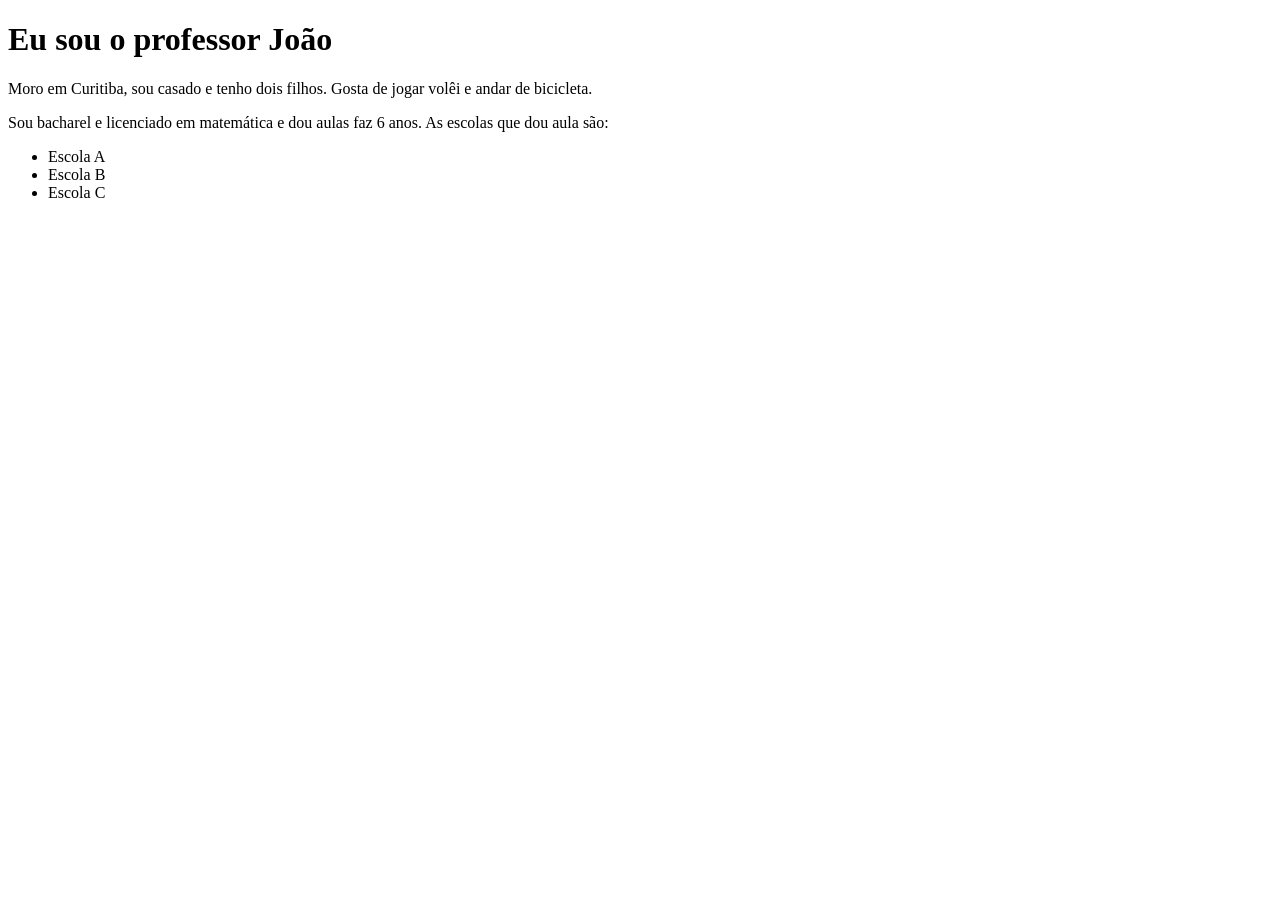
==== index.html @ a84d7fe9 "r4 feita" ====
<!DOCTYPE html>
<html lang="en">
<head>
    <meta charset="UTF-8">
    <meta name="viewport" content="width=device-width, initial-scale=1.0">
    <title>Site Criativo</title>
</head>
  <body>
	<h1>Eu sou o professor João</h1>
	<p>Moro em Curitiba, sou casado e tenho dois filhos. Gosta de jogar volêi e andar de bicicleta.</p>
<p>Sou bacharel e licenciado em matemática e dou aulas faz 6 anos. As escolas que dou aula são:</p>
<ul>
  <li>Escola A</li>
  <li>Escola B</li>
  <li>Escola C</li>
</ul>    
  </body>
</html>

</html>

</html>
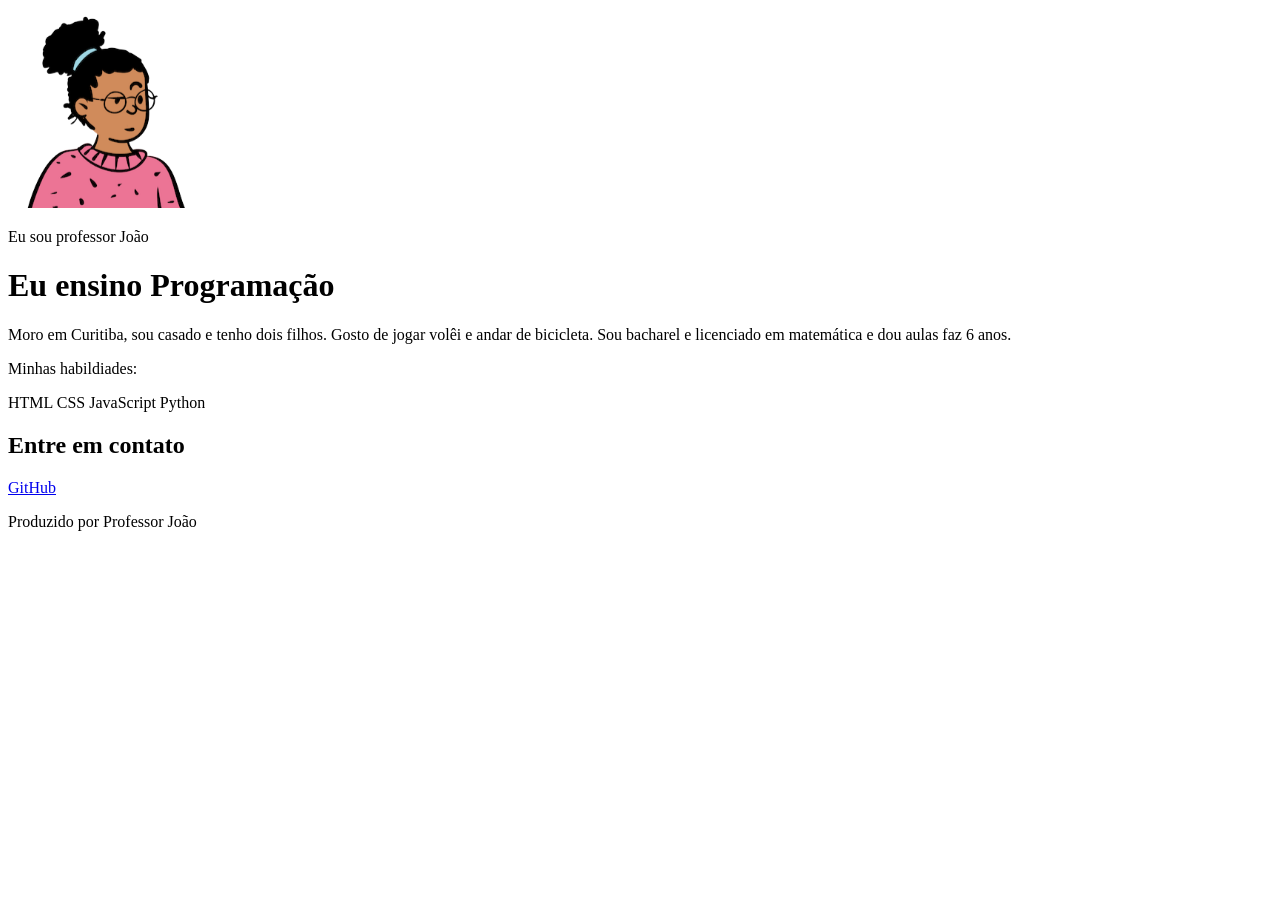
==== commit d4f0275d: "exemplo e estudos" ====
--- a/index.html
+++ b/index.html
@@ -1,22 +1,38 @@
 <!DOCTYPE html>
 <html lang="en">
+
 <head>
-    <meta charset="UTF-8">
-    <meta name="viewport" content="width=device-width, initial-scale=1.0">
-    <title>Site Criativo</title>
+  <meta charset="UTF-8">
+  <meta name="viewport" content="width=device-width, initial-scale=1.0">
+  <title>Site Criativo</title>
+  <!-- <link rel="stylesheet" href="style.css"> -->
 </head>
-  <body>
-	<h1>Eu sou o professor João</h1>
-	<p>Moro em Curitiba, sou casado e tenho dois filhos. Gosta de jogar volêi e andar de bicicleta.</p>
-<p>Sou bacharel e licenciado em matemática e dou aulas faz 6 anos. As escolas que dou aula são:</p>
-<ul>
-  <li>Escola A</li>
-  <li>Escola B</li>
-  <li>Escola C</li>
-</ul>    
-  </body>
-</html>
 
-</html>
+<body>
+  <header>
+    <!-- <img src="https://avatars.githubusercontent.com/u/40380133?s=400&u=35edf5d1d2e8e14ef1b1f5af05a180eca8903b68&v=4"> -->
+    <img src="./imagem/avatar-perfil.png" width="200px">
+    <p>Eu sou professor João</p>
+    <h1>Eu ensino Programação</h1>
+    <p>Moro em Curitiba, sou casado e tenho dois filhos. Gosto de jogar volêi e andar de bicicleta. Sou bacharel e
+      licenciado em matemática e dou aulas faz 6 anos.</p>
+    <p>Minhas habildiades: </p>
+    <span>HTML</span>
+    <span>CSS</span>
+    <span>JavaScript</span>
+    <span>Python</span>
+
+  </header>
+
+  <main>
+
+  </main>
+
+  <footer>
+    <h2>Entre em contato</h2>
+    <a href="https://github.com/">GitHub</a>
+    <p>Produzido por Professor João</p>
+  </footer>
+</body>
 
 </html>
--- a/style.css
+++ b/style.css
@@ -0,0 +1,12 @@
+header{
+    color:grey;
+    font-family: 'Trebuchet MS', 'Lucida Sans Unicode', 'Lucida Grande', 'Lucida Sans', Arial, sans-serif;
+    text-align: center;
+}
+
+span{
+    background-color: blueviolet;
+    color: white;
+    padding: 3px;
+    border-radius: 5px;
+}
